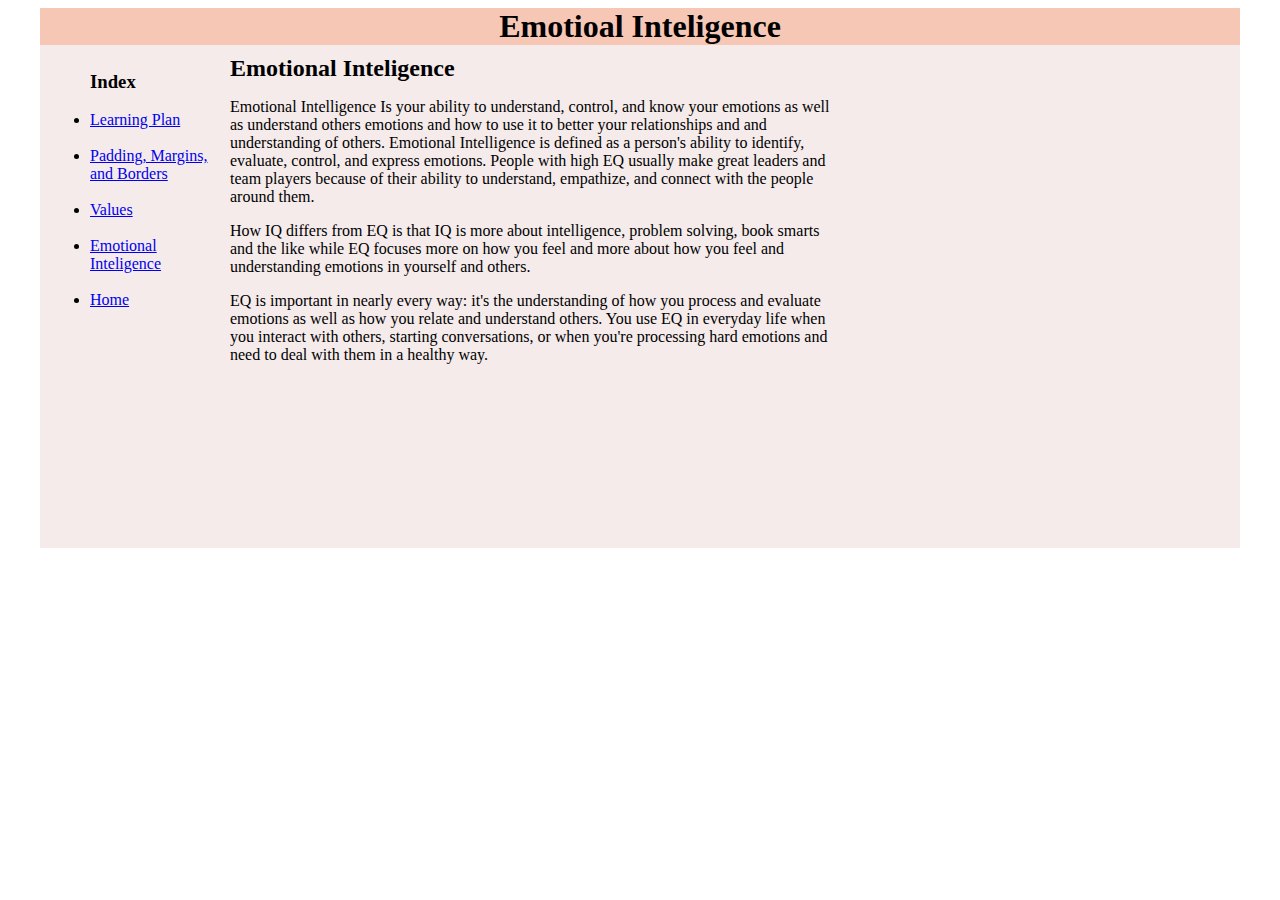
==== blog/emotional-inteligence.html @ f1781999 "delete" ====
<!DOCTYPE html>
<html>
  <head>
    <title>My Blog</title>
    <link href="../style/template.css" rel="stylesheet" type="text/css">
    </head>
  <body>
      <div id="container">
         <div id="header">
         <h1>Emotioal Inteligence</h1> 
      </div>
   
      <div id="content">
          <div id="nav">
             <ul>
                 <h3>Index</h3>
                 <br>
                 <li><a href="https://levi-hauraki.github.io/blog/Learning-plan.html">Learning Plan</a></li><br>
                 <li><a href="https://levi-hauraki.github.io/blog/padding.html">Padding, Margins, and Borders</a></li><br>
                 <li><a href=https://levi-hauraki.github.io/blog/values.html>Values</a></li><br>
                 <li><a href=https://levi-hauraki.github.io/blog/emotional-inteligence.html>Emotional Inteligence</a></li><br>
                 <li><a href=https://levi-hauraki.github.io>Home</a></li><br>
            
                
                 
          </ul>

     </div>

     

      <div id="main">
          <h2>Emotional Inteligence</h2>
                  <p>Emotional Intelligence Is your ability to understand, control, and know your emotions as 
                    well as understand others emotions and how to use it to better your relationships and
                    and understanding of others. Emotional Intelligence  is defined as a person's ability to 
                    identify, evaluate, control, and express emotions. People with high EQ usually make great 
                    leaders and team players because of their ability to understand, empathize, and connect 
                    with the people around them. </p>
                    
                 <p>How IQ differs from EQ is that IQ is more about intelligence, problem solving, book smarts
                    and the like while EQ focuses more on how you feel and more about how you feel and 
                    understanding emotions in yourself and others.</p>

                  <P>EQ is important in nearly every way: it's the understanding of how you process 
                    and evaluate emotions as well as how you relate and understand others. You use EQ in everyday
                    life when you interact with others, starting conversations, or when you're processing hard
                    emotions and need to deal with them in a healthy way.</P>  
               
     </div>
   </body>
        
    

    
    


  
</html>
---- style/template.css ----
#body{
   background-color: rgb(178, 204, 252);
   font-family: Impact,'Arial Narrow Bold', sans-serif;
}

#container{
background-color: #f5ebeb;
width: 1200px;
height: 540px;
margin: auto;
}


#link{
   text-emphasis-color: rgb(248, 103, 248);
   text-align: left;
   border: lavender;
}

#header{
   background-color: rgb(247, 199, 181);
   text-align: center; 
}

#content{
   padding: 10px;
   text-align: left;
   float: left;
   column-count: auto;
   column-width: 30rem; 
}

h1, h2,h3{
   margin: 0px;
}

#nav{ 
   width: 180px;
   float: left;
}

#main{
   width: 600px;
   float: right;
}

img{
   width: 400px;
   height: auto;
   position: absolute;
   top:100px;
   right:47px;
}

#footer{
   clear: both;
   
}
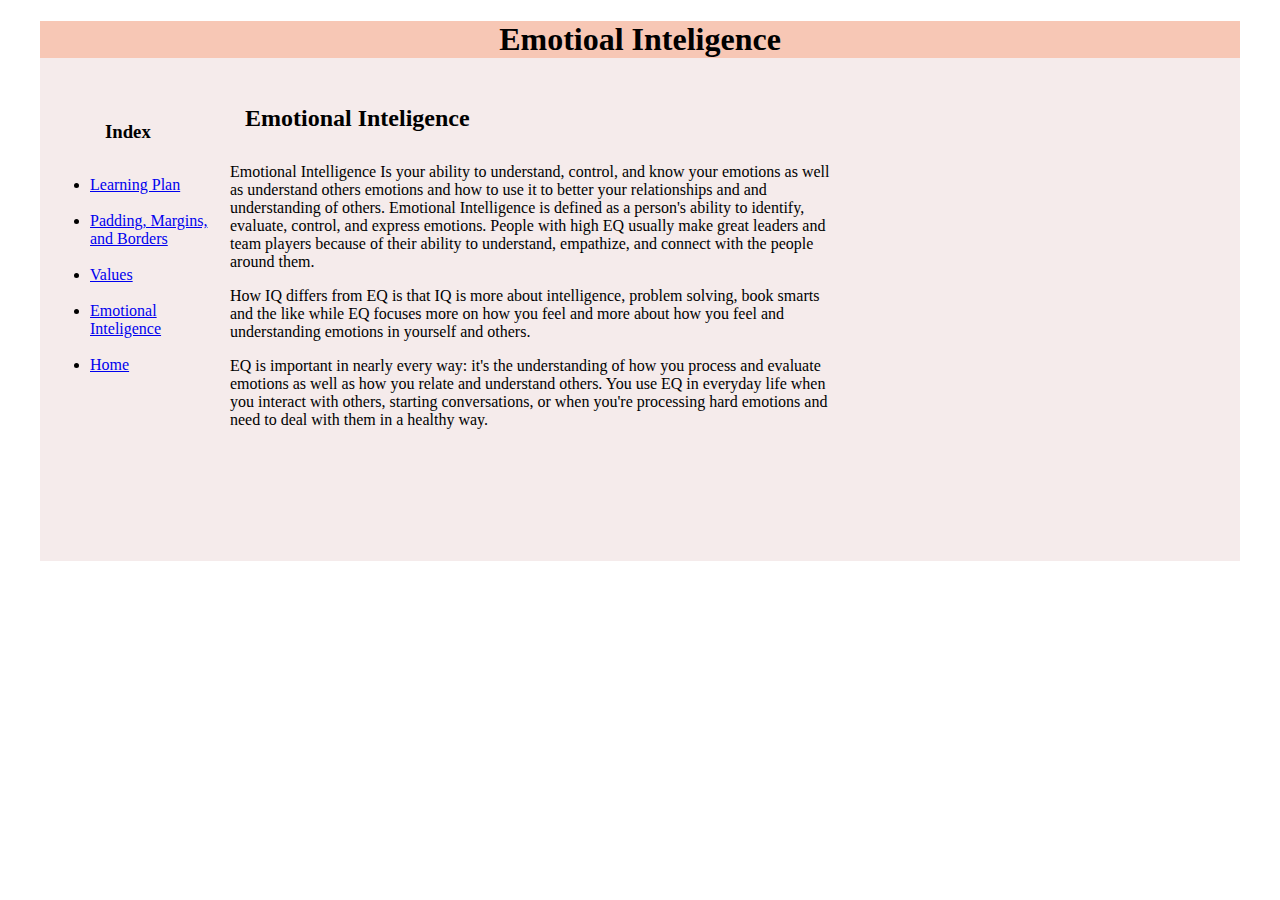
==== commit 757bc6ce: "links" ====
--- a/blog/emotional-inteligence.html
+++ b/blog/emotional-inteligence.html
@@ -2,7 +2,7 @@
 <html>
   <head>
     <title>My Blog</title>
-    <link href="../style/template.css" rel="stylesheet" type="text/css">
+    <link href="../style/main.css" rel="stylesheet" type="text/css">
     </head>
   <body>
       <div id="container">
--- a/style/main.css
+++ b/style/main.css
@@ -0,0 +1,72 @@
+#body{
+   background-color: rgb(178, 204, 252);
+   font-family: Impact,'Arial Narrow Bold', sans-serif;
+}
+
+#container{
+background-color: #f5ebeb;
+width: 1200px;
+height: 540px;
+margin: auto;
+}
+
+
+#link{
+   text-emphasis-color: rgb(248, 103, 248);
+   text-align: left;
+   border: lavender;
+}
+
+#header{
+   background-color: rgb(247, 199, 181);
+   text-align: center; 
+}
+
+#content{
+   padding: 10px;
+   text-align: left;
+   float: left;
+   column-count: auto;
+   column-width: 25rem; 
+}
+
+#h1{
+   text-align: center;
+   margin: 0px;
+   padding: 50px;
+} 
+
+h2,h3{
+   margin: 0px;
+   padding: 15px;
+}
+
+#nav{ 
+   width: 180px;
+   float: left;
+}
+
+#main{
+   width: 600px;
+   float: right;
+}
+
+img{
+   width: 380px;
+   height: auto;
+   position: absolute;
+   top:100px;
+   right:47px;
+}
+
+
+#footer{
+   clear: both;
+   
+}
+
+
+
+ 
+
+
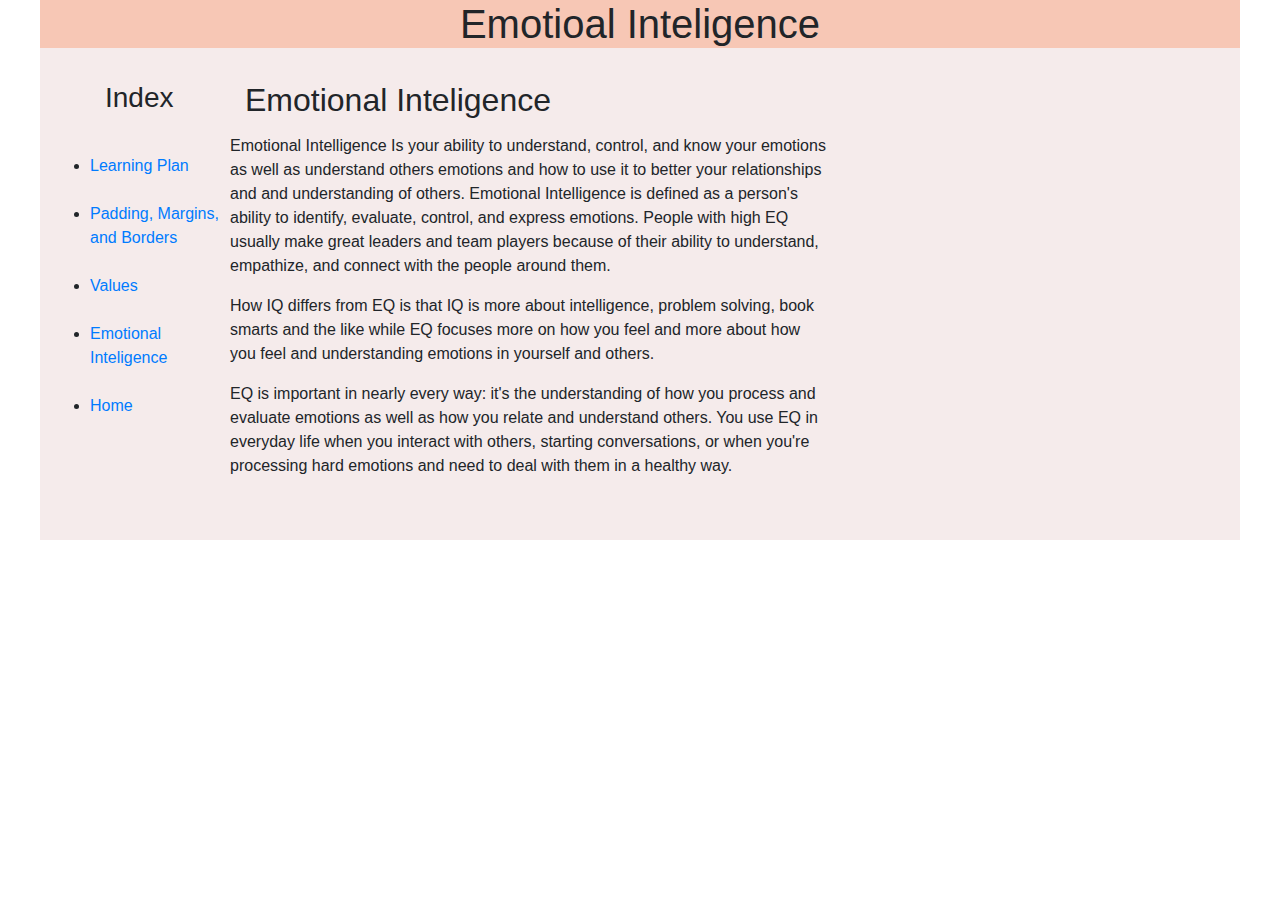
==== commit ec9d13a5: "bootstrap attempt" ====
--- a/blog/emotional-inteligence.html
+++ b/blog/emotional-inteligence.html
@@ -2,8 +2,15 @@
 <html>
   <head>
     <title>My Blog</title>
-    <link href="../style/main.css" rel="stylesheet" type="text/css">
-    </head>
+    
+    <meta charset="utf-8">
+    <meta name="viewport" content="width=device-width, initial-scale=1, shrink-to-fit=no">
+
+    <!-- Bootstrap CSS -->
+    <link rel="stylesheet" href="https://stackpath.bootstrapcdn.com/bootstrap/4.3.1/css/bootstrap.min.css" integrity="sha384-ggOyR0iXCbMQv3Xipma34MD+dH/1fQ784/j6cY/iJTQUOhcWr7x9JvoRxT2MZw1T" crossorigin="anonymous">
+   
+    <link href="../style/main.css.css" rel="stylesheet" type="text/css">
+  </head>
   <body>
       <div id="container">
          <div id="header">
--- a/style/main.css.css
+++ b/style/main.css.css
@@ -0,0 +1,72 @@
+#body{
+   background-color: rgb(178, 204, 252);
+   font-family: Impact,'Arial Narrow Bold', sans-serif;
+}
+
+#container{
+background-color: #f5ebeb;
+width: 1200px;
+height: 540px;
+margin: auto;
+}
+
+
+#link{
+   text-emphasis-color: rgb(248, 103, 248);
+   text-align: left;
+   border: lavender;
+}
+
+#header{
+   background-color: rgb(247, 199, 181);
+   text-align: center; 
+}
+
+#content{
+   padding: 10px;
+   text-align: left;
+   float: left;
+   column-count: auto;
+   column-width: 25rem; 
+}
+
+#h1{
+   text-align: center;
+   margin: 0px;
+   padding: 50px;
+} 
+
+h2,h3{
+   margin: 0px;
+   padding: 15px;
+}
+
+#nav{ 
+   width: 180px;
+   float: left;
+}
+
+#main{
+   width: 600px;
+   float: right;
+}
+
+img{
+   width: 380px;
+   height: auto;
+   position: absolute;
+   top:100px;
+   right:47px;
+}
+
+
+#footer{
+   clear: both;
+   
+}
+
+
+
+ 
+
+
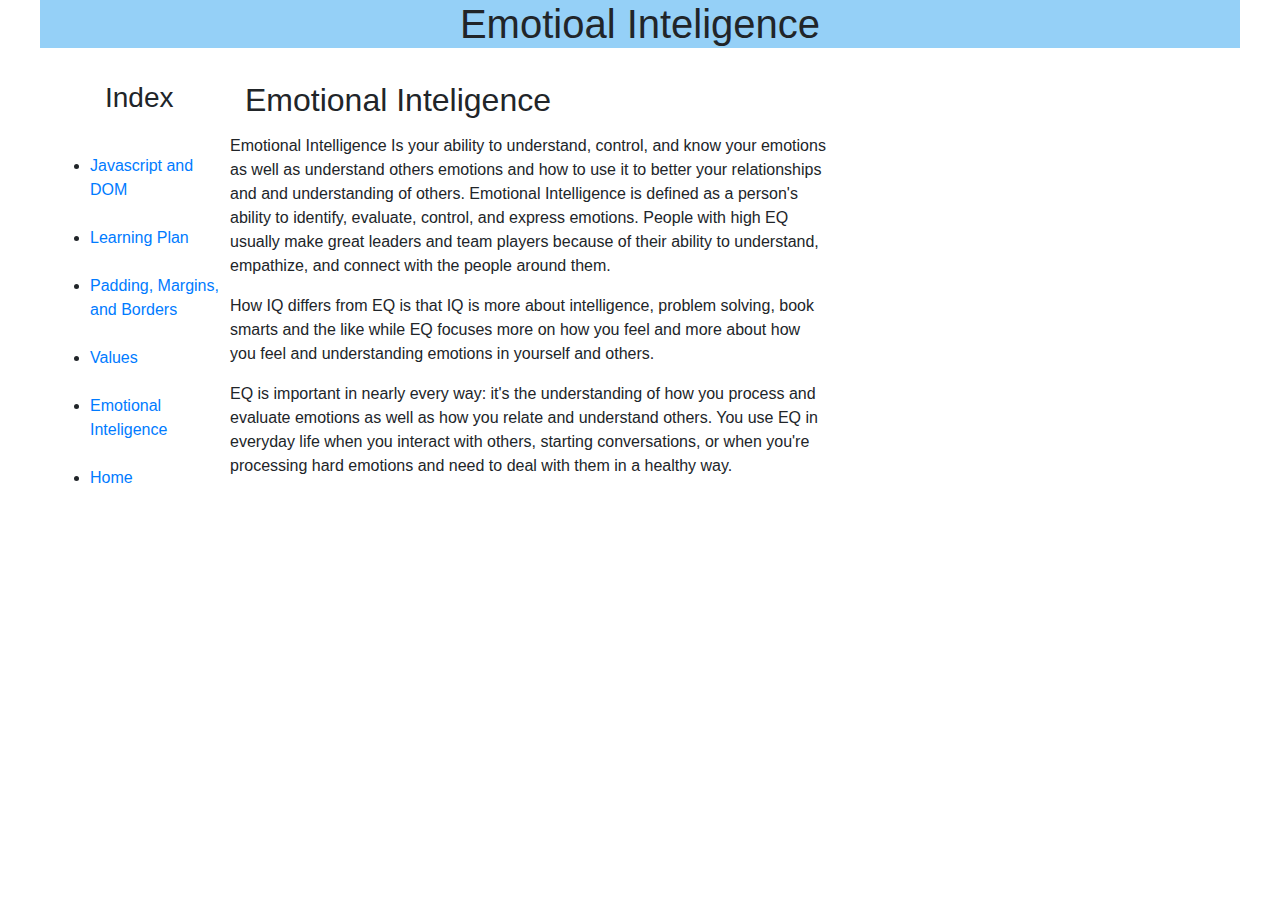
==== commit 70369f01: "add link" ====
--- a/blog/emotional-inteligence.html
+++ b/blog/emotional-inteligence.html
@@ -5,9 +5,8 @@
     
     <meta charset="utf-8">
     <meta name="viewport" content="width=device-width, initial-scale=1, shrink-to-fit=no">
-
-    <!-- Bootstrap CSS -->
-    <link rel="stylesheet" href="https://stackpath.bootstrapcdn.com/bootstrap/4.3.1/css/bootstrap.min.css" integrity="sha384-ggOyR0iXCbMQv3Xipma34MD+dH/1fQ784/j6cY/iJTQUOhcWr7x9JvoRxT2MZw1T" crossorigin="anonymous">
+    
+     <link rel="stylesheet" href="https://stackpath.bootstrapcdn.com/bootstrap/4.3.1/css/bootstrap.min.css" integrity="sha384-ggOyR0iXCbMQv3Xipma34MD+dH/1fQ784/j6cY/iJTQUOhcWr7x9JvoRxT2MZw1T" crossorigin="anonymous">
    
     <link href="../style/main.css.css" rel="stylesheet" type="text/css">
   </head>
@@ -22,6 +21,7 @@
              <ul>
                  <h3>Index</h3>
                  <br>
+                 <li><a href="https://levi-hauraki.github.io/blog/javascript-dom.html">Javascript and DOM</a></li><br>
                  <li><a href="https://levi-hauraki.github.io/blog/Learning-plan.html">Learning Plan</a></li><br>
                  <li><a href="https://levi-hauraki.github.io/blog/padding.html">Padding, Margins, and Borders</a></li><br>
                  <li><a href=https://levi-hauraki.github.io/blog/values.html>Values</a></li><br>
--- a/style/main.css.css
+++ b/style/main.css.css
@@ -4,9 +4,9 @@
 }
 
 #container{
-background-color: #f5ebeb;
+background-color: #a5d7f8;
 width: 1200px;
-height: 540px;
+height: auto;
 margin: auto;
 }
 
@@ -18,7 +18,7 @@
 }
 
 #header{
-   background-color: rgb(247, 199, 181);
+   background-color: rgb(149, 208, 247);
    text-align: center; 
 }
 
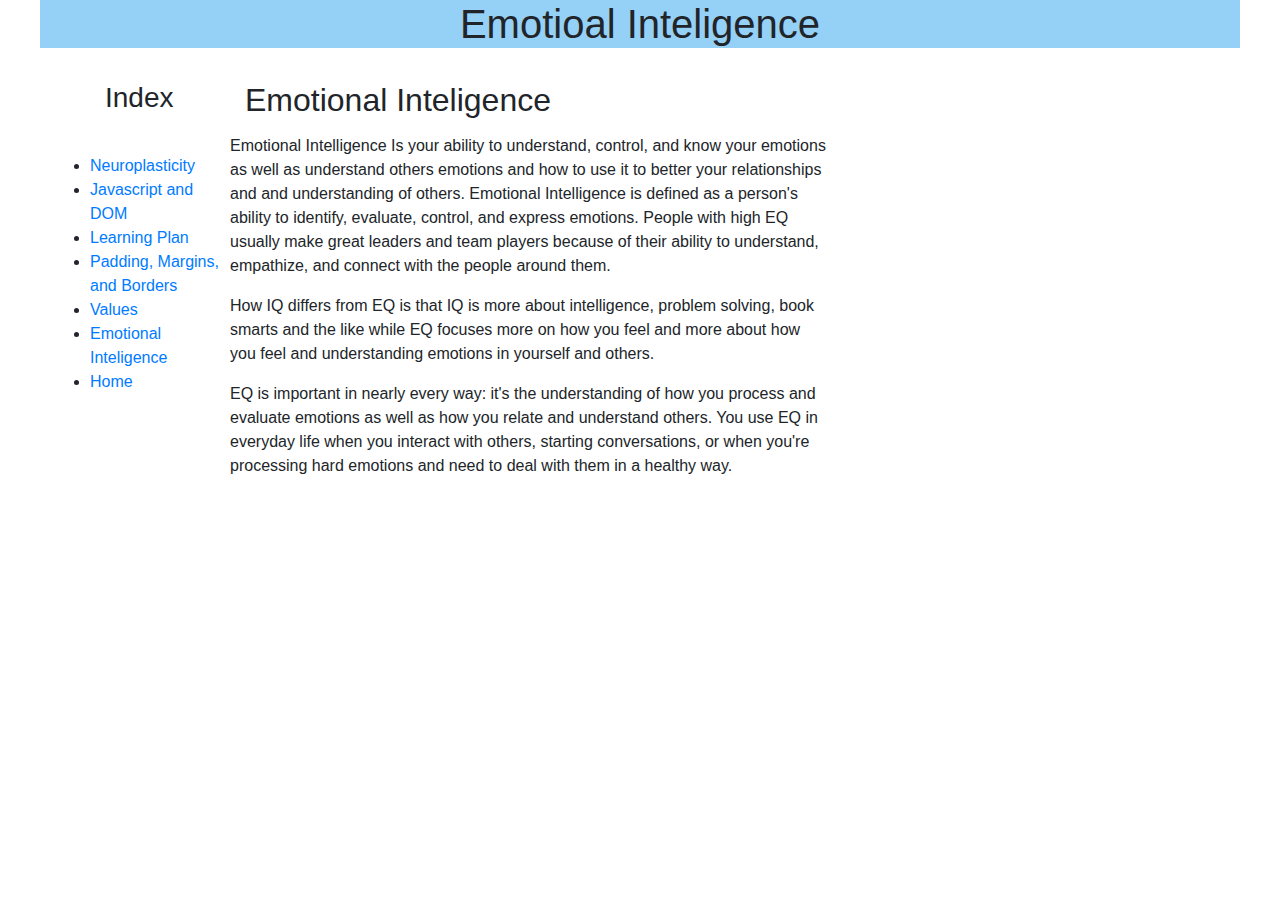
==== commit ddfbbf17: "link" ====
--- a/blog/emotional-inteligence.html
+++ b/blog/emotional-inteligence.html
@@ -21,12 +21,13 @@
              <ul>
                  <h3>Index</h3>
                  <br>
-                 <li><a href="https://levi-hauraki.github.io/blog/javascript-dom.html">Javascript and DOM</a></li><br>
-                 <li><a href="https://levi-hauraki.github.io/blog/Learning-plan.html">Learning Plan</a></li><br>
-                 <li><a href="https://levi-hauraki.github.io/blog/padding.html">Padding, Margins, and Borders</a></li><br>
-                 <li><a href=https://levi-hauraki.github.io/blog/values.html>Values</a></li><br>
-                 <li><a href=https://levi-hauraki.github.io/blog/emotional-inteligence.html>Emotional Inteligence</a></li><br>
-                 <li><a href=https://levi-hauraki.github.io>Home</a></li><br>
+                 <li><a href="https://levi-hauraki.github.io/blog/neuroplasticity.html">Neuroplasticity</a></li>
+                 <li><a href="https://levi-hauraki.github.io/blog/javascript-dom.html">Javascript and DOM</a></li>
+                 <li><a href="https://levi-hauraki.github.io/blog/Learning-plan.html">Learning Plan</a></li>
+                 <li><a href="https://levi-hauraki.github.io/blog/padding.html">Padding, Margins, and Borders</a></li>
+                 <li><a href=https://levi-hauraki.github.io/blog/values.html>Values</a></li>
+                 <li><a href=https://levi-hauraki.github.io/blog/emotional-inteligence.html>Emotional Inteligence</a></li>
+                 <li><a href=https://levi-hauraki.github.io>Home</a></li>
             
                 
                  
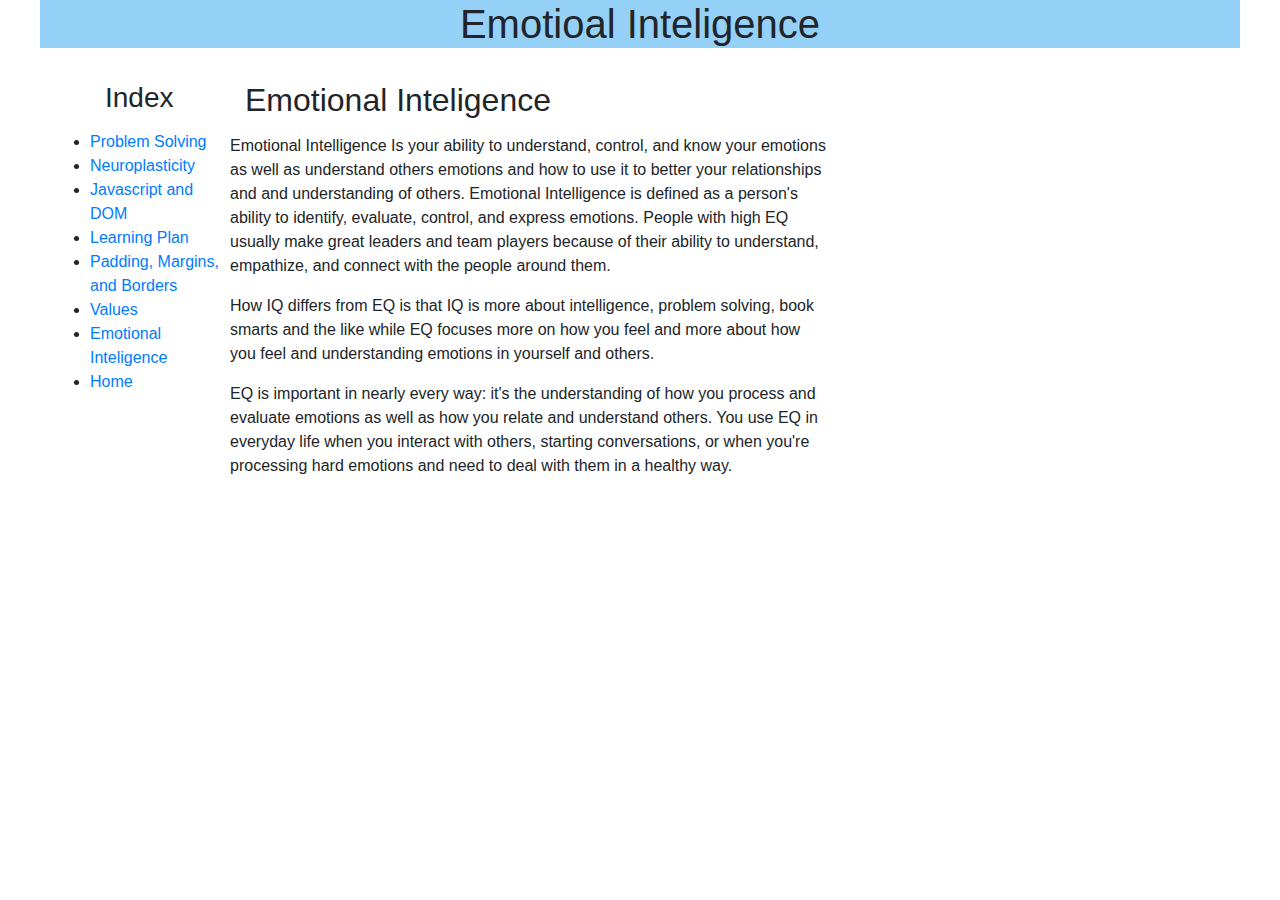
==== commit 08cb8748: "links" ====
--- a/blog/emotional-inteligence.html
+++ b/blog/emotional-inteligence.html
@@ -20,7 +20,7 @@
           <div id="nav">
              <ul>
                  <h3>Index</h3>
-                 <br>
+                 <li><a href="https://levi-hauraki.github.io/blog/problem-solving">Problem Solving</a></li>
                  <li><a href="https://levi-hauraki.github.io/blog/neuroplasticity.html">Neuroplasticity</a></li>
                  <li><a href="https://levi-hauraki.github.io/blog/javascript-dom.html">Javascript and DOM</a></li>
                  <li><a href="https://levi-hauraki.github.io/blog/Learning-plan.html">Learning Plan</a></li>
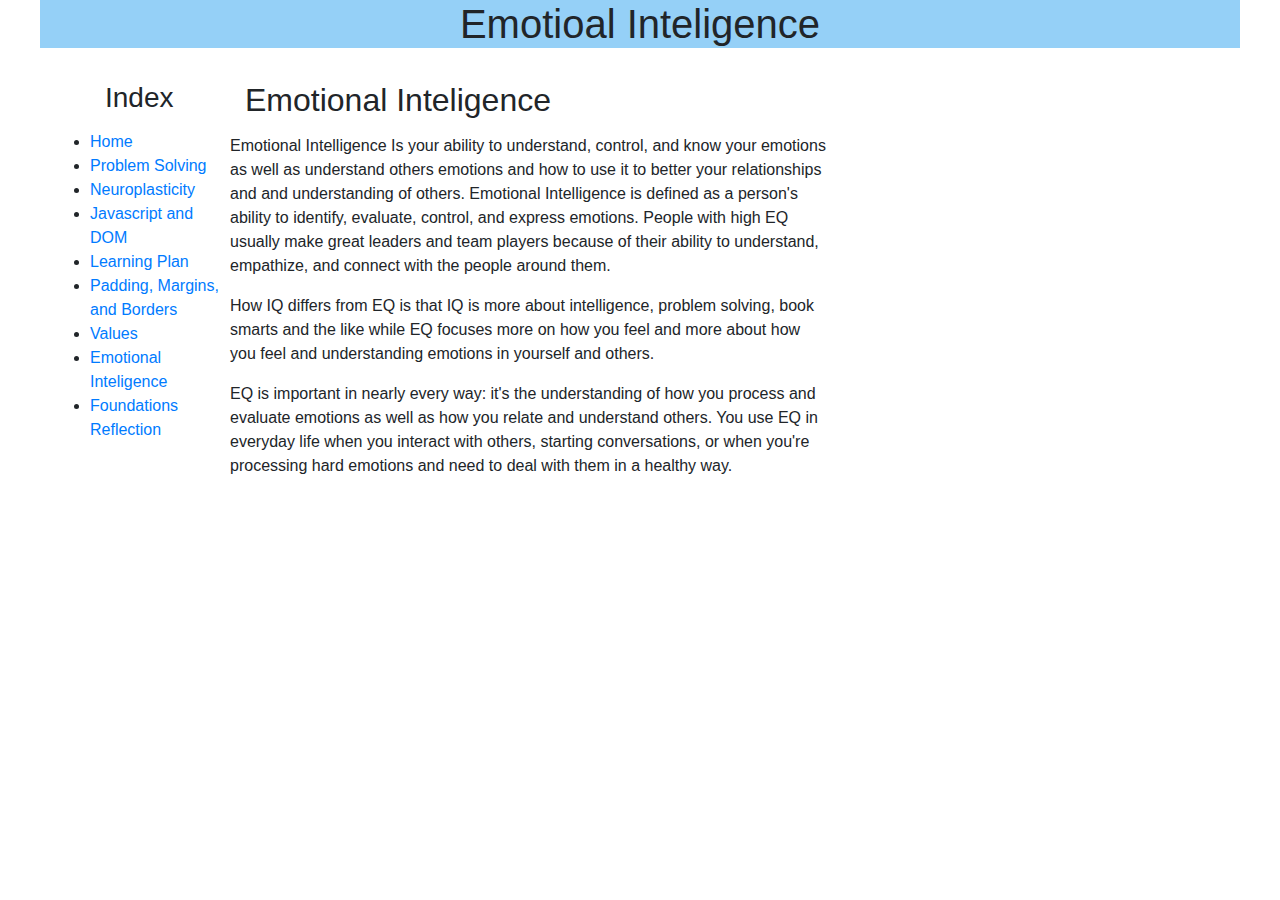
==== commit e5ab2ffe: "links" ====
--- a/blog/emotional-inteligence.html
+++ b/blog/emotional-inteligence.html
@@ -20,14 +20,15 @@
           <div id="nav">
              <ul>
                  <h3>Index</h3>
+                 <li><a href="https://levi-hauraki.github.io">Home</a></li> 
                  <li><a href="https://levi-hauraki.github.io/blog/problem-solving">Problem Solving</a></li>
                  <li><a href="https://levi-hauraki.github.io/blog/neuroplasticity.html">Neuroplasticity</a></li>
                  <li><a href="https://levi-hauraki.github.io/blog/javascript-dom.html">Javascript and DOM</a></li>
                  <li><a href="https://levi-hauraki.github.io/blog/Learning-plan.html">Learning Plan</a></li>
                  <li><a href="https://levi-hauraki.github.io/blog/padding.html">Padding, Margins, and Borders</a></li>
-                 <li><a href=https://levi-hauraki.github.io/blog/values.html>Values</a></li>
-                 <li><a href=https://levi-hauraki.github.io/blog/emotional-inteligence.html>Emotional Inteligence</a></li>
-                 <li><a href=https://levi-hauraki.github.io>Home</a></li>
+                 <li><a href="https://levi-hauraki.github.io/blog/values.html">Values</a></li>
+                 <li><a href="https://levi-hauraki.github.io/blog/emotional-inteligence.html">Emotional Inteligence</a></li>
+                 <li><a href="https://levi-hauraki.github.io/blog/foundations-reflection.html">Foundations Reflection</a></li>
             
                 
                  
